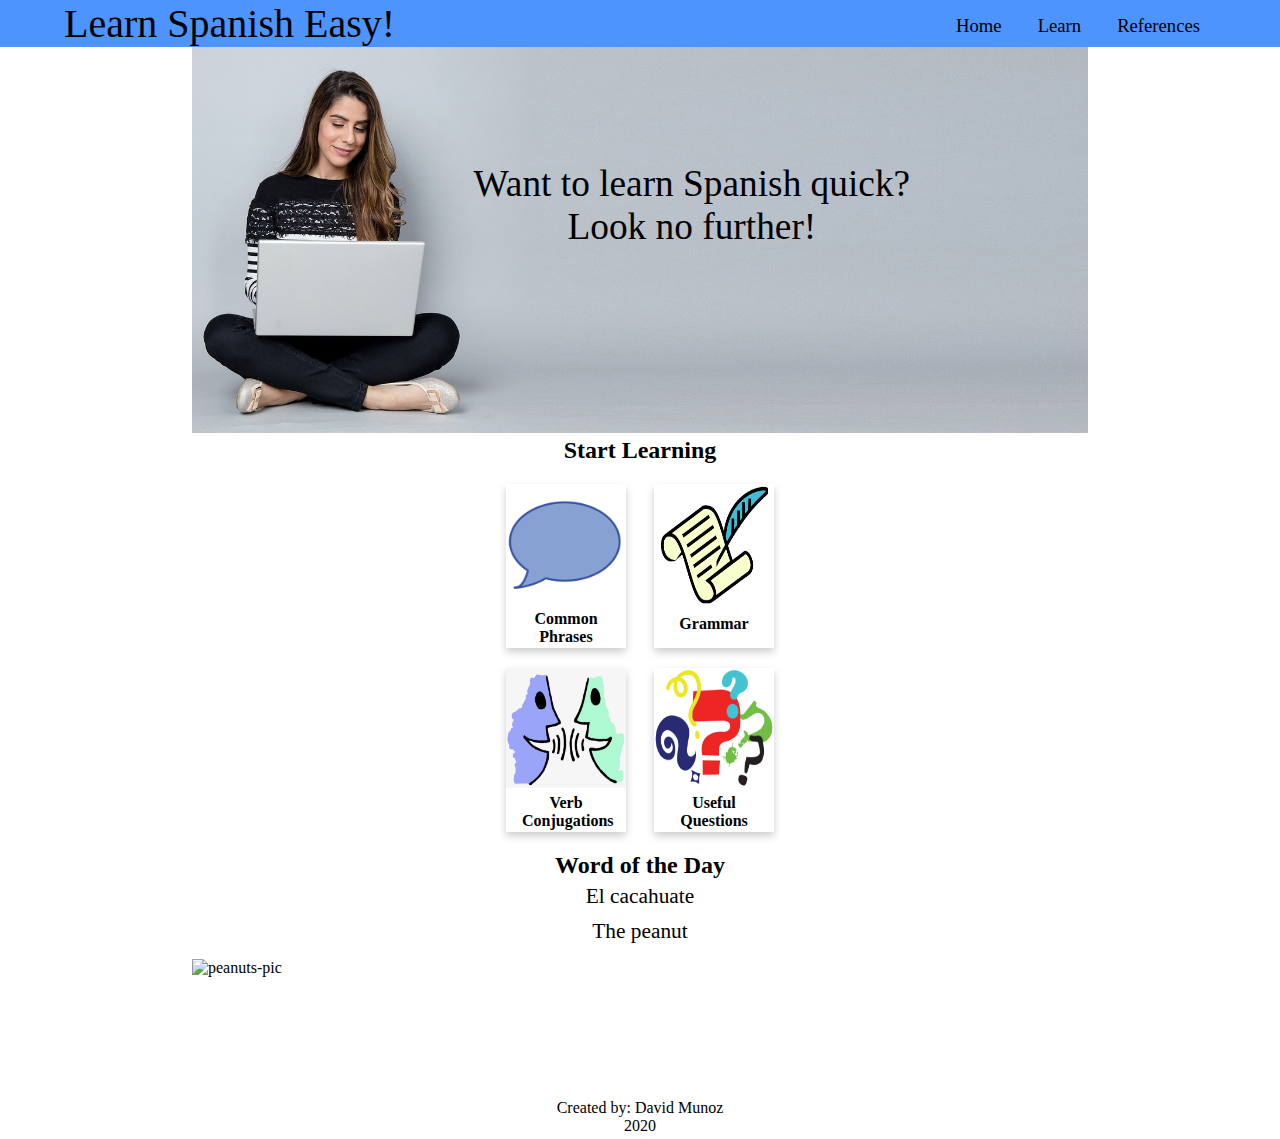
==== index.html @ 52c24d1f "Update structure and styling" ====
<!DOCTYPE html>
<html>
    <head>
        <meta charset="utf-8">
        <meta http-equiv="X-UA-Compatible" content="IE=edge">
        <title>Learn Spanish Easy</title>
        <meta name="description" content="">
        <meta name="viewport" content="width=device-width, initial-scale=1">
        <link rel="stylesheet" href="styles.css">
    </head>
    <body>
        <header>
            <div class="title"><a class="title-link" href="index.html">Learn Spanish Easy!</a></div>
            <nav>
                <a class="nav-link" href="index.html">Home</a>
                <a class="nav-link" href="phrases.html">Learn</a>
                <a class="nav-link" href="references.html">References</a>
            </nav>
        </header>
        <div id="wrapper">
            <main>
                <div class="subtitle">Want to learn Spanish quick? <br> Look no further!</div>
                <img id="main-img" src="woman-reading.jpeg" alt="mainImg">
                <article>
                    <h2>Start Learning</h2>
                    <div class="grid-container">
                        <div class="card">
                            <a class="card-link" href="phrases.html">
                                <img src="Speech-bubble-blue.png" alt="Phrases" style="width:100%">
                                <div class="card-container">
                                    <h4><b>Common Phrases</b></h4>
                                </div>
                            </a>
                        </div>
                        <div class="card">
                            <a class="card-link" href="grammar.html">
                                <img src="paper-on-pen.png" alt="Grammar" style="width:100%;height:120px;">
                                <div class="card-container">
                                    <h4 style="position:relative;top:5px;"><b>Grammar</b></h4>
                                </div>
                            </a>
                        </div>
                        <div class="card">
                            <a class="card-link" href="conjugations.html">
                                <img src="talking-clipart.png" alt="Verbs" style="width:100%;height:120px;">
                                <div class="card-container">
                                    <h4><b>Verb Conjugations</b></h4>
                                </div>
                            </a>
                        </div>
                        <div class="card">
                            <a class="card-link" href="questions.html">
                                <img src="Question-marks-clip-art.jpg" alt="Questions" style="width:100%;height:120px;">
                                <div class="card-container">
                                    <h4><b>Useful Questions</b></h4>
                                </div>
                            </a>
                        </div>
                    </div>
                </article>
                <article>
                    <h2>Word of the Day</h2>
                    <p class="WOTD-esp">El cacahuate</p>
                    <p class="WOTD-eng">The peanut</p>
                    <img id="peanuts" src="peanuts.png" alt="peanuts-pic">
                </article>
            </main>
        </div>
        <footer>
            <p>Created by: David Munoz</p>
            <p>2020</p>
        </footer>
    </body>
</html>
---- styles.css ----
/* General Styles */
* {
    margin: 0;
    padding: 0;
}

html {
    height: 100%;
}

body {
    min-height: 100%; 
}

header {
    background-color: #4d94ff;
}

/* Navbar Styles */
nav {
    position: absolute;
    top: 15px;
    right: 5%;
}

.nav-link {
    font-size: 14pt;
    display: inline;
    color: black;
    text-align: center;
    padding: 0 16px;
    text-decoration: none;
}

.nav-link:hover {background-color: lightgrey;}

/* Main Content Styles */
#wrapper {
    height: 100%;
    margin-bottom: 40px;
}

.title {
    font-size: 28pt;
    position: relative;
    text-align: center;
}

.subtitle {
    position: absolute;
    top: 10%;
    padding-left: 28%;
    font-size: 14pt;
    text-align: center;
    z-index: 2;
}

#main-img {
    width: 100%;
    height: auto;
}

h2 {
    text-align: center;
}

.grid-container {
    display: grid;
    grid-template-columns: 1fr 1fr;
    grid-template-rows: 1fr 1fr;
    gap: 20px 0px;
    justify-items: center;
    padding: 20px 0;
}

.card-link, .title-link {
    text-decoration: none;
    color: black;
}

.card {
    /* Add shadows to create the "card" effect */
    box-shadow: 0 4px 8px 0 rgba(0,0,0,0.2);
    transition: 0.3s;
    width: 120px;
}

/* On mouse-over, add a deeper shadow */
.card:hover {
    box-shadow: 0 8px 16px 0 rgba(0,0,0,0.2);
}
  
/* Add some padding inside the card container */
.card-container {
    padding: 2px 16px;
    text-align: center;
}

.WOTD-esp, .WOTD-eng { 
      text-align: center;
      padding: 5px 0;
      font-size: 16pt;
}

#peanuts {
      display: block;
      margin-left: auto;
      margin-right: auto;
      padding-top: 10px;
      height: 100px;
      width: auto;
}

.phrases, .grammar, .conj, .questions, .references { padding-top: 15px; }

.phrases p, .grammar p, .conj p, .questions p, .references p {
    text-align: center;
    padding: 10px 5px;
}

.phrase-list, .ref-list, .conj-list, .question-list { 
    text-align: center;
    list-style-type: none;
    margin-left: 15%;
    margin-right: 15%;
}

.phrase-list li, .ref-list li, .conj-list li, .question-list li {
    padding: 5px 0;
}

.section {
    text-align: center;
    padding: 10px 0;
}


/* Footer Styles */
footer {
    position: absolute;
    text-align: center;
    width: 100%;
    height: 40px;
}

footer p {
    font-size: 12pt;
}

/* Media Queries */
@media screen and (max-width: 320px) {
    nav{ display: none; }
}

@media screen and (min-width: 321px) and (max-width: 375px) {
    nav{ display: none; }

    .grid-container {
        padding: 20px 20px;
    }

    .subtitle { font-size: 16pt; }
}

@media screen and (min-width: 376px) and (max-width: 425px) {
    nav{ display: none; }

    .grid-container {
        padding: 20px 40px;
    }

    .subtitle { font-size: 18pt; }
}

@media screen and (min-width: 426px) and (max-width: 768px) {
    nav { display: inline; }

    .title {
        position: relative;
        left: 5%; 
        font-size: 30pt;
        display: inline;
    }

    .subtitle { 
        font-size: 28pt;
        top: 18%;
        padding-left: 32%; 
    }

    .grid-container {
        padding: 20px 200px;
    }
}

@media screen and (min-width: 769px) and (max-width: 1024px) {
    nav { display: inline; }

    .title {
        position: relative;
        left: 5%; 
        font-size: 30pt;
        display: inline;
    }

    #wrapper {
        margin: 0 15% 40px 15%;
    }

    .subtitle { 
        font-size: 28pt;
        top: 18%;
        padding-left: 22%; 
    }

    .grid-container {
        padding: 20px 150px;
    }
}

@media screen and (min-width: 1025px) and (max-width: 1440px) {
    nav { display: inline; }

    .title {
        position: relative;
        left: 5%; 
        font-size: 30pt;
        display: inline;
    }

    #wrapper {
        margin: 0 15% 40px 15%;
    }

    .subtitle { 
        font-size: 28pt;
        top: 18%;
        padding-left: 22%; 
    }

    .grid-container {
        padding: 20px 300px;
    }
}

@media screen and (min-width: 1441px) and (max-width: 2560px) {
    nav { display: inline; }

    .title {
        position: relative;
        left: 5%; 
        font-size: 30pt;
        display: inline;
    }

    #wrapper {
        margin: 0 15% 40px 15%;
    }

    .subtitle { 
        font-size: 36pt;
        top: 25%;
        padding-left: 20%; 
    }

    .grid-container {
        padding: 20px 300px;
    }
}
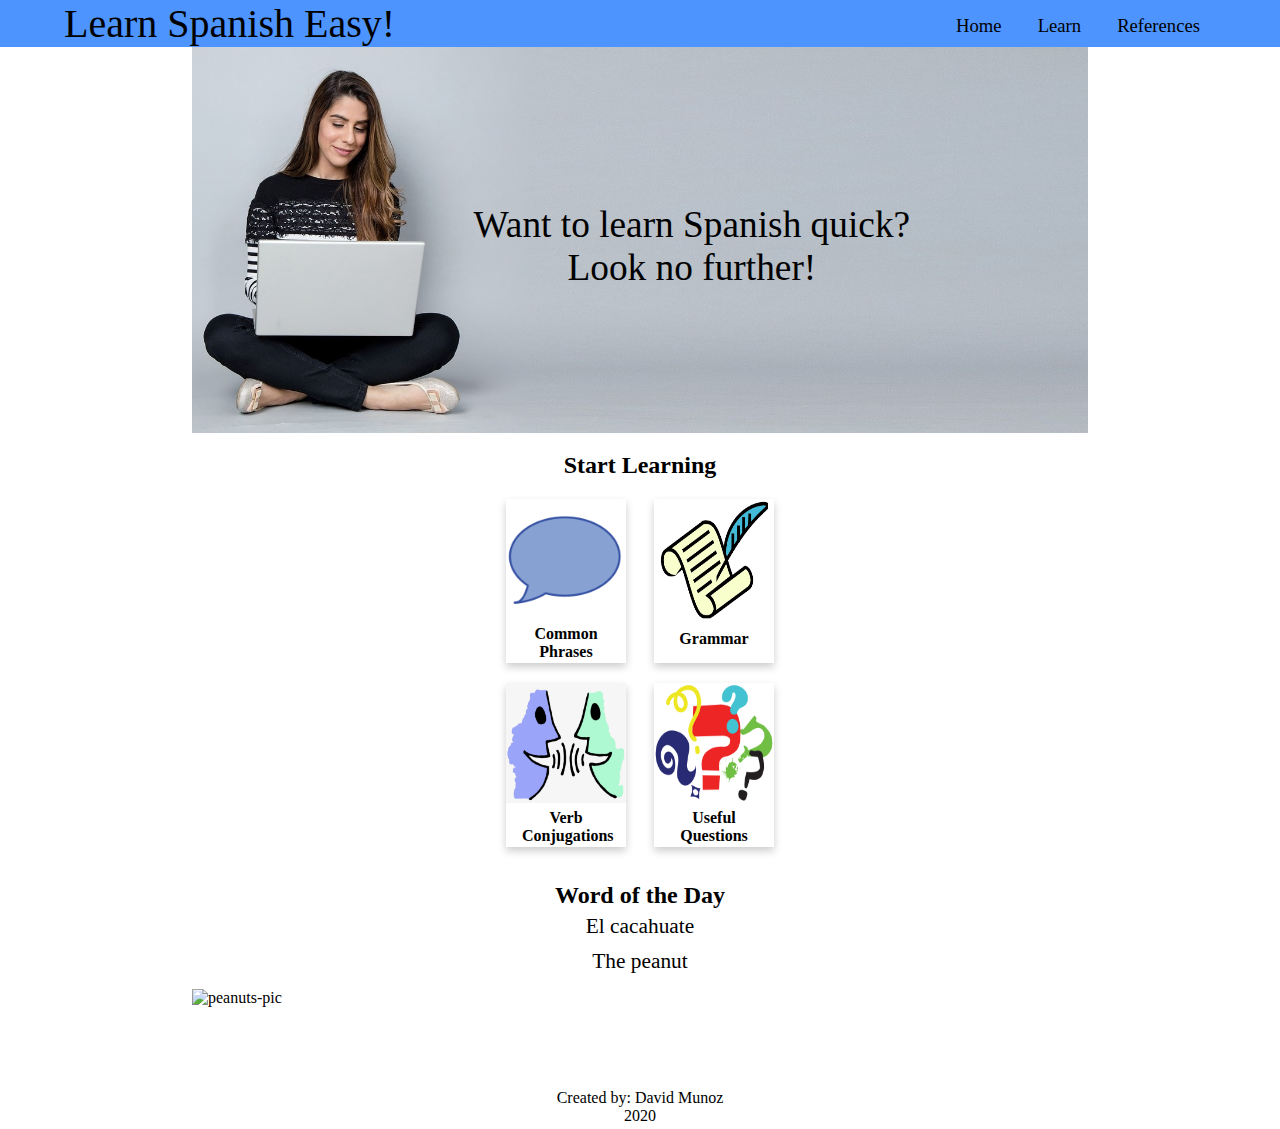
==== commit 15fb2d94: "Update structure & styling" ====
--- a/index.html
+++ b/index.html
@@ -9,66 +9,68 @@
         <link rel="stylesheet" href="styles.css">
     </head>
     <body>
-        <header>
-            <div class="title"><a class="title-link" href="index.html">Learn Spanish Easy!</a></div>
-            <nav>
-                <a class="nav-link" href="index.html">Home</a>
-                <a class="nav-link" href="phrases.html">Learn</a>
-                <a class="nav-link" href="references.html">References</a>
-            </nav>
-        </header>
-        <div id="wrapper">
-            <main>
-                <div class="subtitle">Want to learn Spanish quick? <br> Look no further!</div>
-                <img id="main-img" src="woman-reading.jpeg" alt="mainImg">
-                <article>
-                    <h2>Start Learning</h2>
-                    <div class="grid-container">
-                        <div class="card">
-                            <a class="card-link" href="phrases.html">
-                                <img src="Speech-bubble-blue.png" alt="Phrases" style="width:100%">
-                                <div class="card-container">
-                                    <h4><b>Common Phrases</b></h4>
-                                </div>
-                            </a>
+        <div class="page-container">
+            <header>
+                <div class="title"><a class="title-link" href="index.html">Learn Spanish Easy!</a></div>
+                <nav>
+                    <a class="nav-link" href="index.html">Home</a>
+                    <a class="nav-link" href="phrases.html">Learn</a>
+                    <a class="nav-link" href="references.html">References</a>
+                </nav>
+            </header>
+            <div id="wrapper">
+                <main>
+                    <div class="subtitle">Want to learn Spanish quick? <br> Look no further!</div>
+                    <img id="main-img" src="woman-reading.jpeg" alt="mainImg">
+                    <article>
+                        <h2>Start Learning</h2>
+                        <div class="grid-container">
+                            <div class="card">
+                                <a class="card-link" href="phrases.html">
+                                    <img src="Speech-bubble-blue.png" alt="Phrases" style="width:100%">
+                                    <div class="card-container">
+                                        <h4><b>Common Phrases</b></h4>
+                                    </div>
+                                </a>
+                            </div>
+                            <div class="card">
+                                <a class="card-link" href="grammar.html">
+                                    <img src="paper-on-pen.png" alt="Grammar" style="width:100%;height:120px;">
+                                    <div class="card-container">
+                                        <h4 style="position:relative;top:5px;"><b>Grammar</b></h4>
+                                    </div>
+                                </a>
+                            </div>
+                            <div class="card">
+                                <a class="card-link" href="conjugations.html">
+                                    <img src="talking-clipart.png" alt="Verbs" style="width:100%;height:120px;">
+                                    <div class="card-container">
+                                        <h4><b>Verb Conjugations</b></h4>
+                                    </div>
+                                </a>
+                            </div>
+                            <div class="card">
+                                <a class="card-link" href="questions.html">
+                                    <img src="Question-marks-clip-art.jpg" alt="Questions" style="width:100%;height:120px;">
+                                    <div class="card-container">
+                                        <h4><b>Useful Questions</b></h4>
+                                    </div>
+                                </a>
+                            </div>
                         </div>
-                        <div class="card">
-                            <a class="card-link" href="grammar.html">
-                                <img src="paper-on-pen.png" alt="Grammar" style="width:100%;height:120px;">
-                                <div class="card-container">
-                                    <h4 style="position:relative;top:5px;"><b>Grammar</b></h4>
-                                </div>
-                            </a>
-                        </div>
-                        <div class="card">
-                            <a class="card-link" href="conjugations.html">
-                                <img src="talking-clipart.png" alt="Verbs" style="width:100%;height:120px;">
-                                <div class="card-container">
-                                    <h4><b>Verb Conjugations</b></h4>
-                                </div>
-                            </a>
-                        </div>
-                        <div class="card">
-                            <a class="card-link" href="questions.html">
-                                <img src="Question-marks-clip-art.jpg" alt="Questions" style="width:100%;height:120px;">
-                                <div class="card-container">
-                                    <h4><b>Useful Questions</b></h4>
-                                </div>
-                            </a>
-                        </div>
-                    </div>
-                </article>
-                <article>
-                    <h2>Word of the Day</h2>
-                    <p class="WOTD-esp">El cacahuate</p>
-                    <p class="WOTD-eng">The peanut</p>
-                    <img id="peanuts" src="peanuts.png" alt="peanuts-pic">
-                </article>
-            </main>
+                    </article>
+                    <article>
+                        <h2>Word of the Day</h2>
+                        <p class="WOTD-esp">El cacahuate</p>
+                        <p class="WOTD-eng">The peanut</p>
+                        <img id="peanuts" src="peanuts.png" alt="peanuts-pic">
+                    </article>
+                </main>
+            </div>
+            <footer>
+                <p>Created by: David Munoz</p>
+                <p>2020</p>
+            </footer>
         </div>
-        <footer>
-            <p>Created by: David Munoz</p>
-            <p>2020</p>
-        </footer>
     </body>
 </html>--- a/styles.css
+++ b/styles.css
@@ -1,15 +1,26 @@
 /* General Styles */
 * {
+    box-sizing: border-box;
     margin: 0;
-    padding: 0;
-}
-
-html {
+}
+
+*:before,
+*:after {
+    box-sizing: border-box;
+}
+
+html,
+body {
     height: 100%;
-}
-
-body {
-    min-height: 100%; 
+    position: relative;
+}
+
+.page-container {
+    min-height: 100vh; /* will cover 100% of viewport */
+    overflow: hidden;
+    display: block;
+    position: relative;
+    padding-bottom: 50px; /* height of your footer */
 }
 
 header {
@@ -35,10 +46,7 @@
 .nav-link:hover {background-color: lightgrey;}
 
 /* Main Content Styles */
-#wrapper {
-    height: 100%;
-    margin-bottom: 40px;
-}
+
 
 .title {
     font-size: 28pt;
@@ -111,25 +119,25 @@
       width: auto;
 }
 
-.phrases, .grammar, .conj, .questions, .references { padding-top: 15px; }
-
-.phrases p, .grammar p, .conj p, .questions p, .references p {
+article { padding-top: 15px; }
+
+article p {
     text-align: center;
     padding: 10px 5px;
 }
 
-.phrase-list, .ref-list, .conj-list, .question-list { 
+.content-list { 
     text-align: center;
     list-style-type: none;
     margin-left: 15%;
     margin-right: 15%;
 }
 
-.phrase-list li, .ref-list li, .conj-list li, .question-list li {
+.content-list li {
     padding: 5px 0;
 }
 
-.section {
+section {
     text-align: center;
     padding: 10px 0;
 }
@@ -138,9 +146,11 @@
 /* Footer Styles */
 footer {
     position: absolute;
+    bottom: 0;
     text-align: center;
     width: 100%;
-    height: 40px;
+    height: 50px;
+    padding-top: 10px;
 }
 
 footer p {
@@ -204,7 +214,7 @@
     }
 
     #wrapper {
-        margin: 0 15% 40px 15%;
+        margin: 0 15%;
     }
 
     .subtitle { 
@@ -229,7 +239,7 @@
     }
 
     #wrapper {
-        margin: 0 15% 40px 15%;
+        margin: 0 15%;
     }
 
     .subtitle { 
@@ -254,7 +264,7 @@
     }
 
     #wrapper {
-        margin: 0 15% 40px 15%;
+        margin: 0 15%;
     }
 
     .subtitle { 
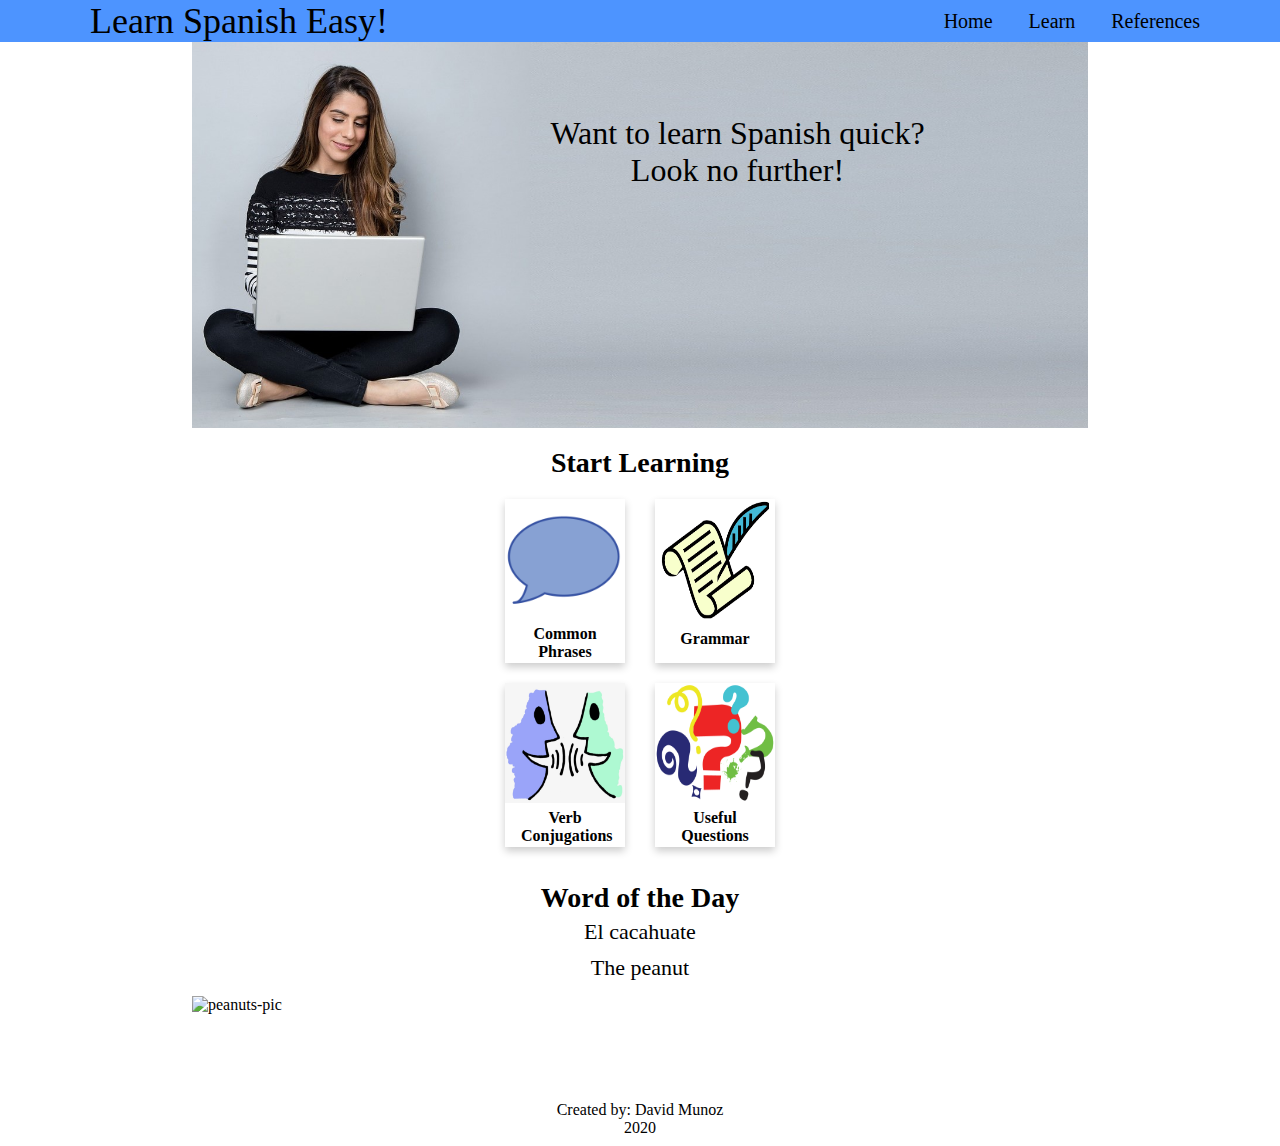
==== commit dc736e28: "Fix image srcs" ====
--- a/index.html
+++ b/index.html
@@ -20,38 +20,40 @@
             </header>
             <div id="wrapper">
                 <main>
-                    <div class="subtitle">Want to learn Spanish quick? <br> Look no further!</div>
-                    <img id="main-img" src="woman-reading.jpeg" alt="mainImg">
+                    <div class="img-container">
+                        <div class="subtitle">Want to learn Spanish quick? <br> Look no further!</div>
+                        <img id="main-img" src="./images/woman-reading.jpeg" alt="mainImg">
+                    </div>
                     <article>
                         <h2>Start Learning</h2>
                         <div class="grid-container">
-                            <div class="card">
+                            <div class="card phrase-card">
                                 <a class="card-link" href="phrases.html">
-                                    <img src="Speech-bubble-blue.png" alt="Phrases" style="width:100%">
+                                    <img src="./images/Speech-bubble-blue.png" alt="Phrases" style="width:100%">
                                     <div class="card-container">
                                         <h4><b>Common Phrases</b></h4>
                                     </div>
                                 </a>
                             </div>
-                            <div class="card">
+                            <div class="card grammar-card">
                                 <a class="card-link" href="grammar.html">
-                                    <img src="paper-on-pen.png" alt="Grammar" style="width:100%;height:120px;">
+                                    <img src="./images/paper-on-pen.png" alt="Grammar" style="width:100%;height:120px;">
                                     <div class="card-container">
                                         <h4 style="position:relative;top:5px;"><b>Grammar</b></h4>
                                     </div>
                                 </a>
                             </div>
-                            <div class="card">
+                            <div class="card conj-card">
                                 <a class="card-link" href="conjugations.html">
-                                    <img src="talking-clipart.png" alt="Verbs" style="width:100%;height:120px;">
+                                    <img src="./images/talking-clipart.png" alt="Verbs" style="width:100%;height:120px;">
                                     <div class="card-container">
                                         <h4><b>Verb Conjugations</b></h4>
                                     </div>
                                 </a>
                             </div>
-                            <div class="card">
+                            <div class="card question-card">
                                 <a class="card-link" href="questions.html">
-                                    <img src="Question-marks-clip-art.jpg" alt="Questions" style="width:100%;height:120px;">
+                                    <img src="./images/Question-marks-clip-art.jpg" alt="Questions" style="width:100%;height:120px;">
                                     <div class="card-container">
                                         <h4><b>Useful Questions</b></h4>
                                     </div>
@@ -63,7 +65,7 @@
                         <h2>Word of the Day</h2>
                         <p class="WOTD-esp">El cacahuate</p>
                         <p class="WOTD-eng">The peanut</p>
-                        <img id="peanuts" src="peanuts.png" alt="peanuts-pic">
+                        <img id="peanuts" src="./images/peanuts.png" alt="peanuts-pic">
                     </article>
                 </main>
             </div>
--- a/styles.css
+++ b/styles.css
@@ -20,45 +20,43 @@
     overflow: hidden;
     display: block;
     position: relative;
-    padding-bottom: 50px; /* height of your footer */
+    padding-bottom: 60px; /* height of your footer */
 }
 
 header {
     background-color: #4d94ff;
+    display: flex;
+    align-items: center;
 }
 
 /* Navbar Styles */
 nav {
     position: absolute;
-    top: 15px;
     right: 5%;
 }
 
 .nav-link {
-    font-size: 14pt;
+    font-size: 1.25rem;
     display: inline;
-    color: black;
     text-align: center;
     padding: 0 16px;
-    text-decoration: none;
 }
 
 .nav-link:hover {background-color: lightgrey;}
 
 /* Main Content Styles */
-
-
 .title {
-    font-size: 28pt;
+    width: 100%;
+    font-size: 2.25rem;
     position: relative;
     text-align: center;
 }
 
-.subtitle {
+.subtitle { /* TODO: Make this more responsive */
     position: absolute;
     top: 10%;
     padding-left: 28%;
-    font-size: 14pt;
+    font-size: 1.125rem;
     text-align: center;
     z-index: 2;
 }
@@ -69,21 +67,17 @@
 }
 
 h2 {
-    text-align: center;
-}
-
+    font-size: 1.75rem;
+    text-align: center;
+}
+
+/* Card Grid Styles */
 .grid-container {
     display: grid;
     grid-template-columns: 1fr 1fr;
     grid-template-rows: 1fr 1fr;
-    gap: 20px 0px;
-    justify-items: center;
+    gap: 20px 30px;
     padding: 20px 0;
-}
-
-.card-link, .title-link {
-    text-decoration: none;
-    color: black;
 }
 
 .card {
@@ -104,10 +98,19 @@
     text-align: center;
 }
 
+.phrase-card, .conj-card {
+    grid-column: 1 / 2;
+    justify-self: end;
+}
+
+.grammar-card, .question-card {
+    grid-column: 2 / 3;
+}
+
 .WOTD-esp, .WOTD-eng { 
       text-align: center;
       padding: 5px 0;
-      font-size: 16pt;
+      font-size: 1.375rem;
 }
 
 #peanuts {
@@ -137,9 +140,20 @@
     padding: 5px 0;
 }
 
+.content-list a {
+    text-decoration: underline;
+    color: purple;
+    /* TODO: Make this look nicer */
+}
+
 section {
     text-align: center;
     padding: 10px 0;
+}
+
+a {
+    text-decoration: none;
+    color: black;
 }
 
 
@@ -149,131 +163,44 @@
     bottom: 0;
     text-align: center;
     width: 100%;
-    height: 50px;
-    padding-top: 10px;
+    height: 60px;
+    padding: 15px 0;
 }
 
 footer p {
-    font-size: 12pt;
+    font-size: 1rem;
 }
 
 /* Media Queries */
-@media screen and (max-width: 320px) {
-    nav{ display: none; }
-}
-
-@media screen and (min-width: 321px) and (max-width: 375px) {
-    nav{ display: none; }
-
-    .grid-container {
-        padding: 20px 20px;
+@media screen and (min-width: 425px) {
+    .subtitle { font-size: 1.5rem; }
+}
+
+@media screen and (max-width: 767px) {
+    nav {
+        display: none;
     }
-
-    .subtitle { font-size: 16pt; }
-}
-
-@media screen and (min-width: 376px) and (max-width: 425px) {
-    nav{ display: none; }
-
-    .grid-container {
-        padding: 20px 40px;
+}
+
+@media screen and (min-width: 767px) {
+    .title {
+        width: 350px;
+        left: 5%;
     }
 
-    .subtitle { font-size: 18pt; }
-}
-
-@media screen and (min-width: 426px) and (max-width: 768px) {
-    nav { display: inline; }
-
-    .title {
-        position: relative;
-        left: 5%; 
-        font-size: 30pt;
-        display: inline;
-    }
-
-    .subtitle { 
-        font-size: 28pt;
-        top: 18%;
-        padding-left: 32%; 
-    }
-
-    .grid-container {
-        padding: 20px 200px;
-    }
-}
-
-@media screen and (min-width: 769px) and (max-width: 1024px) {
-    nav { display: inline; }
-
-    .title {
-        position: relative;
-        left: 5%; 
-        font-size: 30pt;
-        display: inline;
-    }
-
+    .subtitle { font-size: 2rem; }
+}
+
+@media screen and (min-width: 1024px) {
     #wrapper {
         margin: 0 15%;
     }
-
-    .subtitle { 
-        font-size: 28pt;
-        top: 18%;
-        padding-left: 22%; 
-    }
-
-    .grid-container {
-        padding: 20px 150px;
-    }
-}
-
-@media screen and (min-width: 1025px) and (max-width: 1440px) {
-    nav { display: inline; }
-
-    .title {
-        position: relative;
-        left: 5%; 
-        font-size: 30pt;
-        display: inline;
-    }
-
-    #wrapper {
-        margin: 0 15%;
-    }
-
-    .subtitle { 
-        font-size: 28pt;
-        top: 18%;
-        padding-left: 22%; 
-    }
-
-    .grid-container {
-        padding: 20px 300px;
-    }
-}
-
-@media screen and (min-width: 1441px) and (max-width: 2560px) {
-    nav { display: inline; }
-
-    .title {
-        position: relative;
-        left: 5%; 
-        font-size: 30pt;
-        display: inline;
-    }
-
-    #wrapper {
-        margin: 0 15%;
-    }
-
-    .subtitle { 
-        font-size: 36pt;
-        top: 25%;
-        padding-left: 20%; 
-    }
-
-    .grid-container {
-        padding: 20px 300px;
-    }
+}
+
+@media screen and (min-width: 1440px) {
+    .subtitle { font-size: 2.5rem; }
+}
+
+@media screen and (min-width: 2560px) {
+    .subtitle { font-size: 3.75rem; }
 }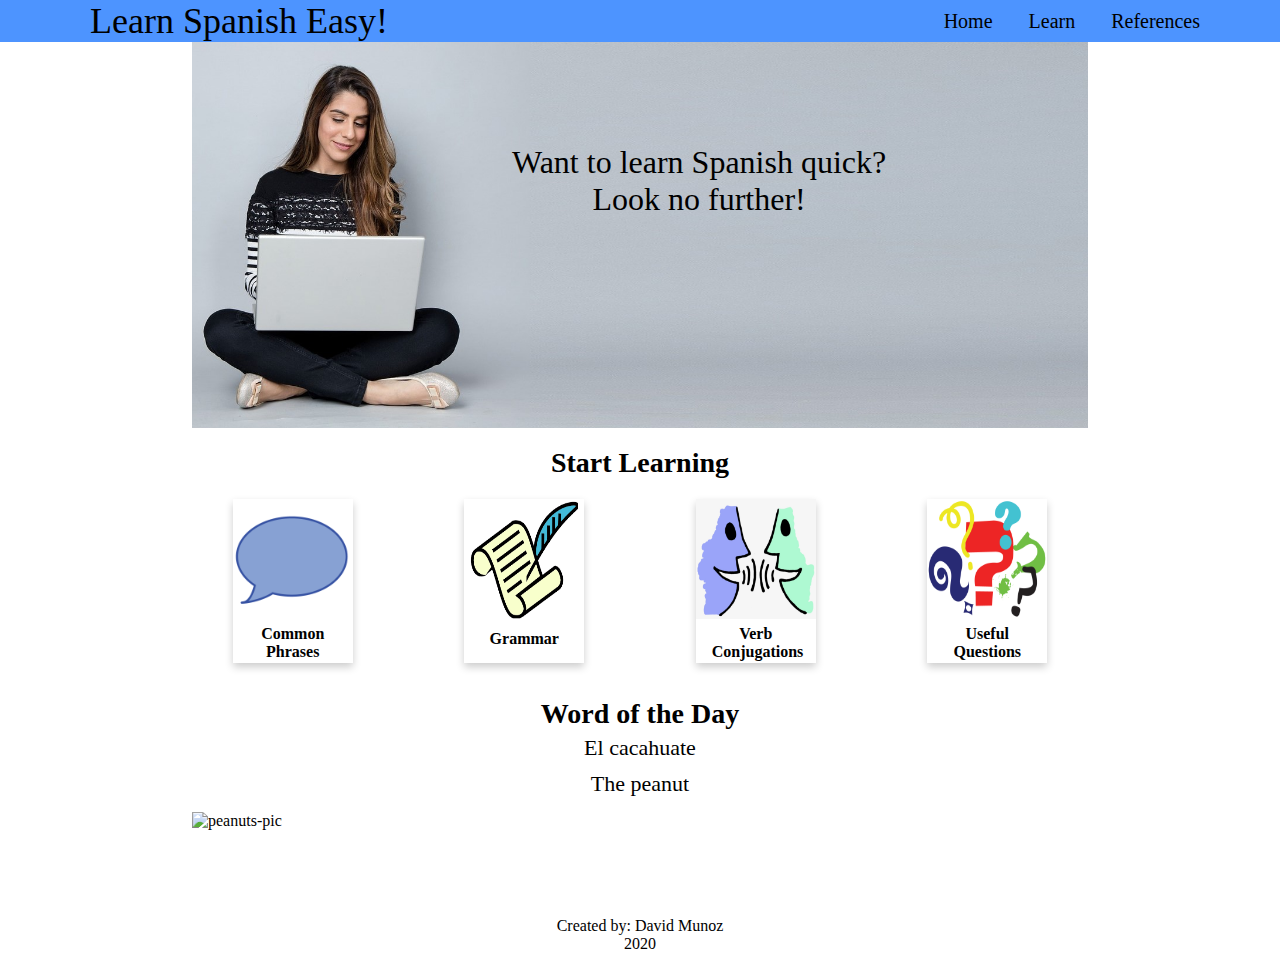
==== commit f5d6d6a7: "Update styling" ====
--- a/index.html
+++ b/index.html
@@ -10,7 +10,7 @@
     </head>
     <body>
         <div class="page-container">
-            <header>
+            <header> <!-- TODO: Add burger menu -->
                 <div class="title"><a class="title-link" href="index.html">Learn Spanish Easy!</a></div>
                 <nav>
                     <a class="nav-link" href="index.html">Home</a>
--- a/styles.css
+++ b/styles.css
@@ -52,7 +52,7 @@
     text-align: center;
 }
 
-.subtitle { /* TODO: Make this more responsive */
+.subtitle {
     position: absolute;
     top: 10%;
     padding-left: 28%;
@@ -88,9 +88,7 @@
 }
 
 /* On mouse-over, add a deeper shadow */
-.card:hover {
-    box-shadow: 0 8px 16px 0 rgba(0,0,0,0.2);
-}
+.card:hover { box-shadow: 0 8px 16px 0 rgba(0,0,0,0.2); }
   
 /* Add some padding inside the card container */
 .card-container {
@@ -136,14 +134,11 @@
     margin-right: 15%;
 }
 
-.content-list li {
-    padding: 5px 0;
-}
+.content-list li { padding: 5px 0; }
 
 .content-list a {
     text-decoration: underline;
     color: purple;
-    /* TODO: Make this look nicer */
 }
 
 section {
@@ -167,9 +162,7 @@
     padding: 15px 0;
 }
 
-footer p {
-    font-size: 1rem;
-}
+footer p { font-size: 1rem; }
 
 /* Media Queries */
 @media screen and (min-width: 425px) {
@@ -188,19 +181,51 @@
         left: 5%;
     }
 
-    .subtitle { font-size: 2rem; }
+    .subtitle { 
+        font-size: 2rem;
+        top: 15%;
+        padding-left: 35%; 
+    }
 }
 
 @media screen and (min-width: 1024px) {
-    #wrapper {
-        margin: 0 15%;
-    }
+    #wrapper { margin: 0 15%; }
+
+    .subtitle { padding-left: 25%; }
+
+    .grid-container {
+        grid-template-columns: 1fr 1fr 1fr 1fr; 
+        grid-template-rows: 1fr;
+        justify-items: center;
+     }
+
+    .phrase-card { grid-column: 1 / 2; }
+
+    .grammar-card { grid-column: 2 / 3; }
+
+    .conj-card { grid-column: 3 / 4; }
+
+    .question-card { grid-column: 4 / 5; }
+
+    .phrase-card, .conj-card { justify-self: center; }
 }
 
 @media screen and (min-width: 1440px) {
     .subtitle { font-size: 2.5rem; }
+
+    .grid-container { grid-template-columns: 10% 1fr 1fr 1fr 1fr 10%; }
+
+    .phrase-card { grid-column: 2 / 3; }
+
+    .grammar-card { grid-column: 3 / 4; }
+
+    .conj-card { grid-column: 4 / 5; }
+
+    .question-card { grid-column: 5 / 6; }
 }
 
 @media screen and (min-width: 2560px) {
     .subtitle { font-size: 3.75rem; }
+
+    .grid-container { grid-template-columns: 25% 1fr 1fr 1fr 1fr 25%; }
 }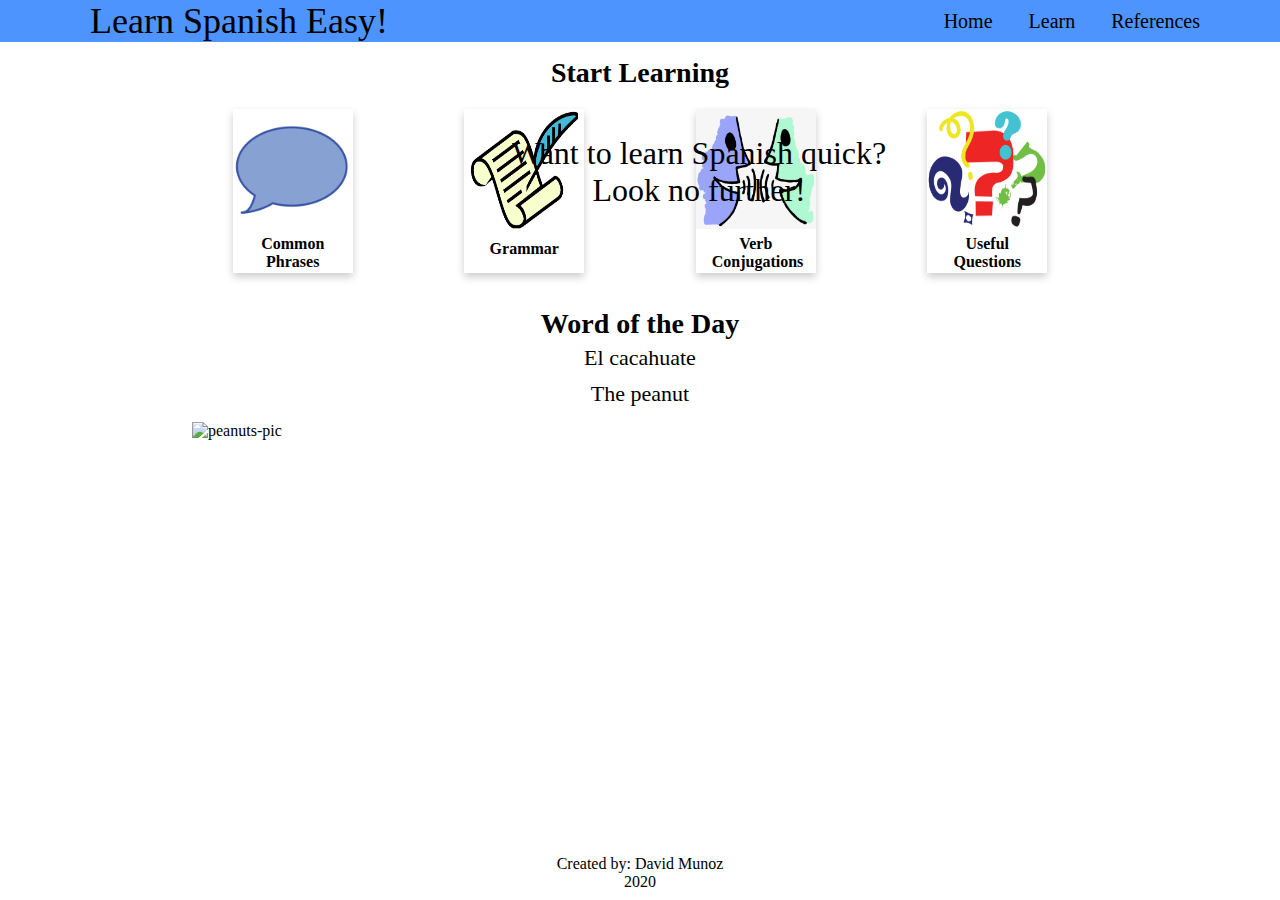
==== commit 076d41d6: "Update structure" ====
--- a/index.html
+++ b/index.html
@@ -22,7 +22,6 @@
                 <main>
                     <div class="img-container">
                         <div class="subtitle">Want to learn Spanish quick? <br> Look no further!</div>
-                        <img id="main-img" src="./images/woman-reading.jpeg" alt="mainImg">
                     </div>
                     <article>
                         <h2>Start Learning</h2>
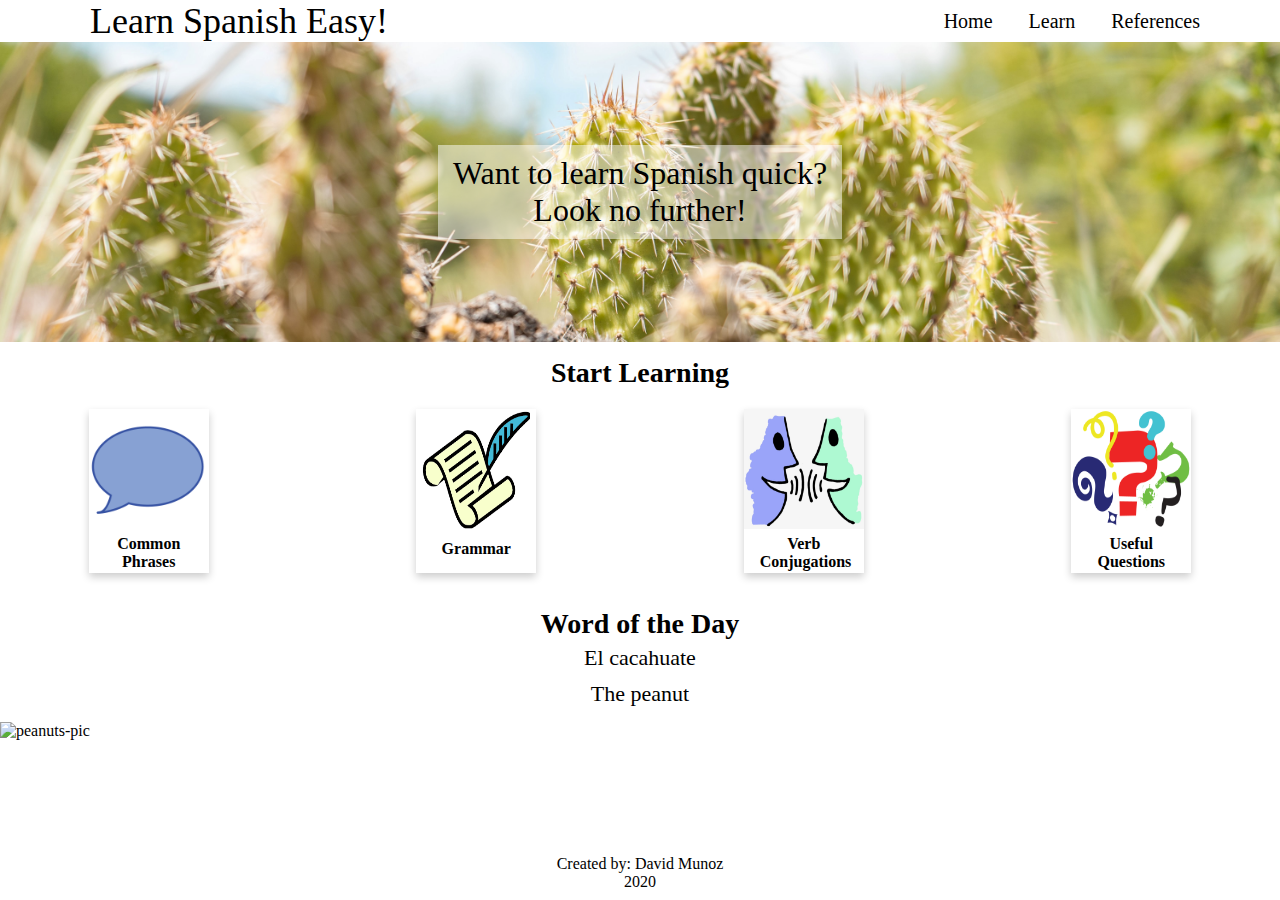
==== commit 451e80cb: "Update structure" ====
--- a/index.html
+++ b/index.html
@@ -10,7 +10,8 @@
     </head>
     <body>
         <div class="page-container">
-            <header> <!-- TODO: Add burger menu -->
+            <header>
+                <!-- TODO: Add burger menu -->
                 <div class="title"><a class="title-link" href="index.html">Learn Spanish Easy!</a></div>
                 <nav>
                     <a class="nav-link" href="index.html">Home</a>
@@ -18,11 +19,11 @@
                     <a class="nav-link" href="references.html">References</a>
                 </nav>
             </header>
-            <div id="wrapper">
-                <main>
-                    <div class="img-container">
-                        <div class="subtitle">Want to learn Spanish quick? <br> Look no further!</div>
-                    </div>
+            <main>
+                <div class="img-container">
+                    <div class="subtitle">Want to learn Spanish quick? <br> Look no further!</div>
+                </div>
+                <div id="wrapper">
                     <article>
                         <h2>Start Learning</h2>
                         <div class="grid-container">
@@ -52,7 +53,8 @@
                             </div>
                             <div class="card question-card">
                                 <a class="card-link" href="questions.html">
-                                    <img src="./images/Question-marks-clip-art.jpg" alt="Questions" style="width:100%;height:120px;">
+                                    <img src="./images/Question-marks-clip-art.jpg" alt="Questions"
+                                        style="width:100%;height:120px;">
                                     <div class="card-container">
                                         <h4><b>Useful Questions</b></h4>
                                     </div>
@@ -60,14 +62,14 @@
                             </div>
                         </div>
                     </article>
-                    <article>
+                    <article> <!-- TODO: Make this section look better -->
                         <h2>Word of the Day</h2>
                         <p class="WOTD-esp">El cacahuate</p>
                         <p class="WOTD-eng">The peanut</p>
                         <img id="peanuts" src="./images/peanuts.png" alt="peanuts-pic">
                     </article>
-                </main>
-            </div>
+                </div>
+            </main>
             <footer>
                 <p>Created by: David Munoz</p>
                 <p>2020</p>
--- a/styles.css
+++ b/styles.css
@@ -24,7 +24,6 @@
 }
 
 header {
-    background-color: #4d94ff;
     display: flex;
     align-items: center;
 }
@@ -52,18 +51,23 @@
     text-align: center;
 }
 
+.img-container {
+    display: flex;
+    justify-content: center;
+    align-items: center;
+    background-image: url("./images/cactus.jpg");
+    background-position: center;
+    background-repeat: no-repeat;
+    background-size: cover;
+    height: 200px;
+}
+
 .subtitle {
-    position: absolute;
-    top: 10%;
-    padding-left: 28%;
     font-size: 1.125rem;
     text-align: center;
     z-index: 2;
-}
-
-#main-img {
-    width: 100%;
-    height: auto;
+    padding: 10px 15px;
+    background-color: rgba(255, 255, 255, 0.5);
 }
 
 h2 {
@@ -184,14 +188,13 @@
     .subtitle { 
         font-size: 2rem;
         top: 15%;
-        padding-left: 35%; 
     }
 }
 
 @media screen and (min-width: 1024px) {
-    #wrapper { margin: 0 15%; }
-
-    .subtitle { padding-left: 25%; }
+    .img-container {
+        height: 300px;
+    }
 
     .grid-container {
         grid-template-columns: 1fr 1fr 1fr 1fr; 
@@ -211,6 +214,10 @@
 }
 
 @media screen and (min-width: 1440px) {
+    .img-container {
+        height: 400px;
+    }
+
     .subtitle { font-size: 2.5rem; }
 
     .grid-container { grid-template-columns: 10% 1fr 1fr 1fr 1fr 10%; }
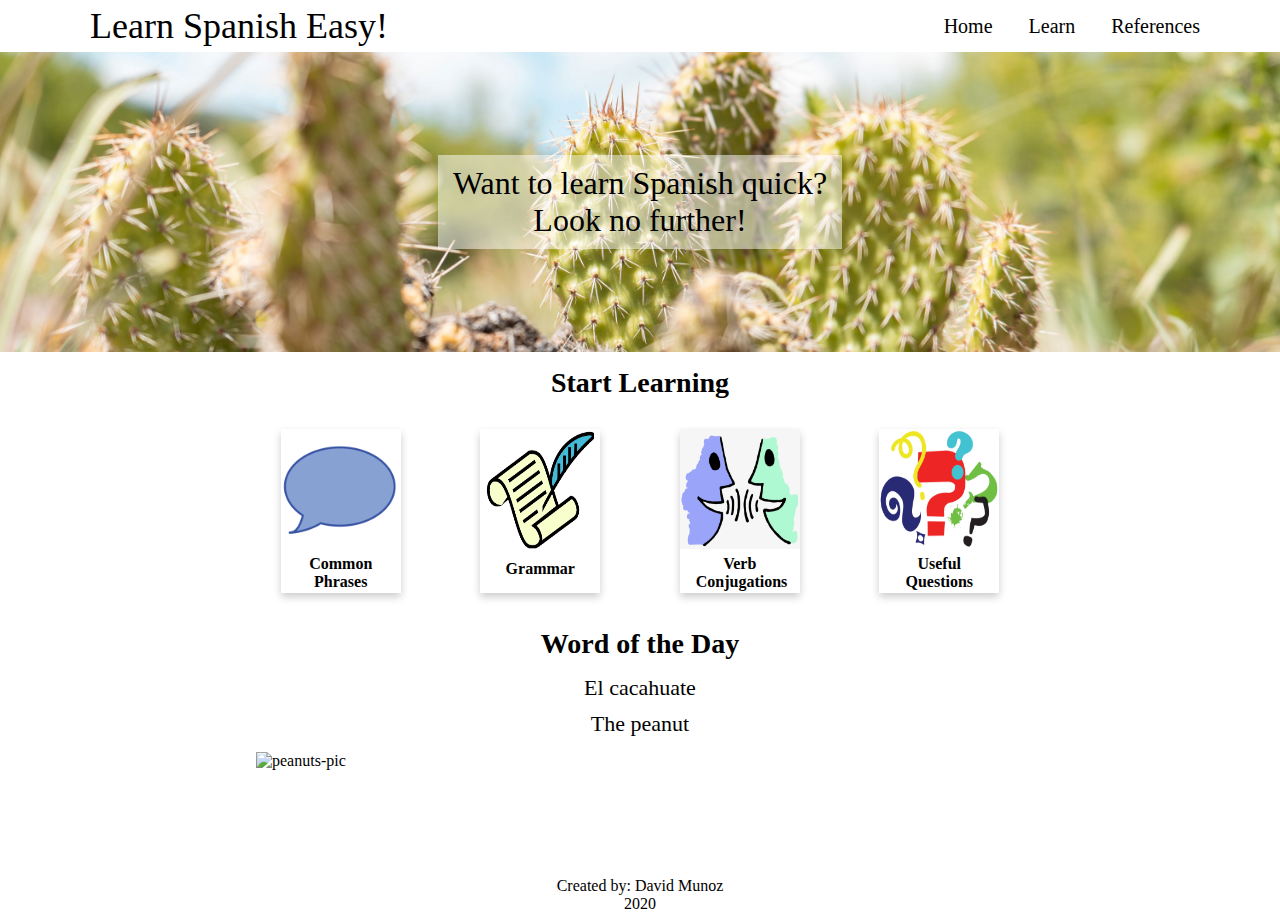
==== commit 3bd58e25: "Update structure & styling" ====
--- a/index.html
+++ b/index.html
@@ -25,7 +25,7 @@
                 </div>
                 <div id="wrapper">
                     <article>
-                        <h2>Start Learning</h2>
+                        <h2 style="padding-bottom: 10px;">Start Learning</h2>
                         <div class="grid-container">
                             <div class="card phrase-card">
                                 <a class="card-link" href="phrases.html">
@@ -63,7 +63,7 @@
                         </div>
                     </article>
                     <article> <!-- TODO: Make this section look better -->
-                        <h2>Word of the Day</h2>
+                        <h2 style="padding-bottom: 10px;">Word of the Day</h2>
                         <p class="WOTD-esp">El cacahuate</p>
                         <p class="WOTD-eng">The peanut</p>
                         <img id="peanuts" src="./images/peanuts.png" alt="peanuts-pic">
--- a/styles.css
+++ b/styles.css
@@ -1,6 +1,7 @@
 /* General Styles */
 * {
     box-sizing: border-box;
+    padding: 0;
     margin: 0;
 }
 
@@ -49,6 +50,7 @@
     font-size: 2.25rem;
     position: relative;
     text-align: center;
+    padding: 5px;
 }
 
 .img-container {
@@ -63,12 +65,14 @@
 }
 
 .subtitle {
-    font-size: 1.125rem;
+    font-size: 1.25rem;
     text-align: center;
     z-index: 2;
     padding: 10px 15px;
     background-color: rgba(255, 255, 255, 0.5);
 }
+
+#wrapper { padding-bottom: 20px; }
 
 h2 {
     font-size: 1.75rem;
@@ -196,6 +200,10 @@
         height: 300px;
     }
 
+    #wrapper {
+        margin: 0 20%;
+    }
+
     .grid-container {
         grid-template-columns: 1fr 1fr 1fr 1fr; 
         grid-template-rows: 1fr;
